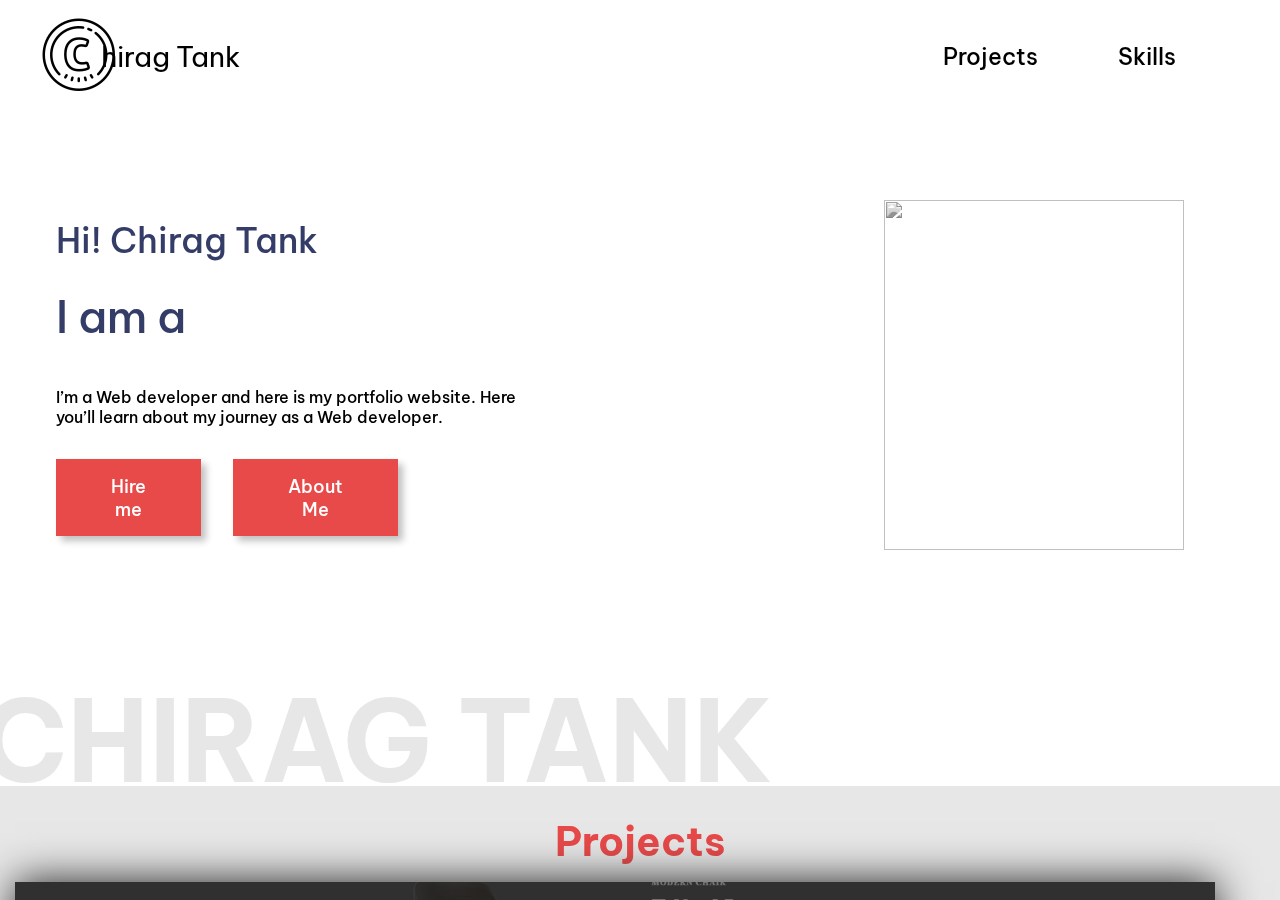
==== index.html @ 8e1fba70 "Add files via upload" ====
<!DOCTYPE html>
<html lang="en">
<head>
    <meta charset="UTF-8">
    <meta http-equiv="X-UA-Compatible" content="IE=edge">
    <meta name="viewport" content="width=device-width, initial-scale=1.0">
    <title>Portfolio Website - Chirag Tank</title>
    <link rel="icon" type="image/x-icon" href="./images/userAsset/icons8-c-67.png">
    <link rel="stylesheet" href="styles.css">
</head>
<body>
    
    <div id="wrapper">

        <div class="container">
            <div class="navbar">
                
                <div class="logo-container">
                    <img class="name-logo none" src="./images/userAsset/icons8-c-80.png" class="logo">
                    <div class="logo-text none">hirag Tank</div>
                </div>
                
                <div class="nav-items">
                    <div><a href="#projects">Projects</a></div>
                    <div><a href="#skills">Skills</a></div>
                </div>

            </div>

            <div class="hero-section">

                <div class="faded-text">CHIRAG TANK</div>
    
                <div class="hero-section-left media-left">
                    <div class="hero-section-heading">Hi! Chirag Tank</div>
                    
                    <div class="hero-section-heading hero-section-sub-heading">
                        I am a <span class="role"></span>
                    </div>
    
                    <div class="hero-section-description">
                        I’m a Web developer and here is my portfolio website. Here you’ll
                        learn about my journey as a Web developer.
                    </div>
                    <div class="main-btn">
                      <a  class="fa-hire" href="mailto:chiragtank1971@gmail.com"><button class="btn-pink" id="btn">Hire me</button></a>
                   <a class="fa-hire" href="./images/projects-img/Chirag Tank.pdf" download>
                    <button class="btn-pink fa-about" id="btn">About Me</button>
                  </a>
                    </div>
                   
    
                </div>
    
                <div class="hero-section-right">
                    <div class="absolute icons icon-dots">
                        <img src="./Images/userAsset/dots.png" alt="" />
                      </div>
                      <div class="absolute icons icon-cube">
                        <img src="./Images/userAsset/cube.png" alt="" />
                      </div>
                      <div class="absolute icons icon-circle">
                        <img src="./Images/userAsset/circle.png" alt="" />
                      </div>
                      <div class="absolute icons icon-zigzag">
                        <img src="./Images/userAsset/zigzags.png" alt="" />
                      </div>
                      <div class="absolute icons icon-plus">
                        <img src="./Images/userAsset/plus.png" alt="" />
                      </div>
                      <div class="user-image">
                        <img class="user-img" src="./Images/userAsset/IMG_20240131_220741.jpg" alt="" />
                      </div>
                </div>
    
            </div>
        </div>

        <div id="projects" class="project-section">
            <h2 class="page-header">Projects</h2>

            <div class="project-container">
                <div class="project-card" id="project1">
                    
                    <div class="project-content project-content-left">

                        <div class="project-skills-container">
                            <img class="project-skill" src="./Images/stack/HTML.png" alt="" />
                            <img class="project-skill" src="./Images/stack/CSS.png" alt="" />   
                        </div>

                        <h2 class="project-heading">Mordern Chair</h2>

                        <p class="project-subHeading">Its a Telford Longue Chair Purchasing website with personalized Color
                        </p>
                        <div class="btn-grp">
                          <a href="./Projects/Morden chair/index.html"><button class="btn-pink btn-project">Check Out</button></a>  
                            <a href="https://drive.google.com/drive/folders/1WNx44POFTHm5D6AEirEoAuV9OkkkFYQe?usp=sharing">
                              <i title="DriveLink"><img class="drive-icon drive-1 fa-icon" src="./images/Google_Drive_Logo_16px.png" alt=""></i>
                            </a>
                           
                        </div>
                    </div>
                </div>

                <div class="project-card" id="project2">
                  
                  <div class="project-content project-content-right">
                    <div class="project-skill-container">
                      <img class="project-skill" src="./Images/stack/HTML.png" alt="" />
                      <img class="project-skill" src="./Images/stack/CSS.png" alt="" />
                    </div>
                    <h2 class="project-heading">Weather App</h2>
                    <p class="project-sub-heading">
                      Build a weather app where you can check real time weather details
                    </p>
                    <div class="btn-group">
                      <a href="./Projects/Weather App/index.html"><button class="btn-pink btn-project">Check Out</button></a> 
                      <a href="https://drive.google.com/drive/folders/1F-yaJx2Q37kxyd08injeDXEd8jBpInll?usp=sharing">
                        <i title="DriveLink"><img class="drive-icon fa-icon" src="./images/Google_Drive_Logo_16px.png" alt=""></i>
                      </a>
                    </div>
                  </div>
                </div>
          
                <div class="project-card" id="project3">
                  
                  <div class="project-content project-content-left">
                    <div class="project-skill-container">
                      <img class="project-skill" src="./Images/stack/HTML.png" alt="" />
                      <img class="project-skill" src="./Images/stack/CSS.png" alt="" />
                      <img class="project-skill" src="./Images/stack/Javascript.svg" alt="" />
                     
                    </div>
          
                    <h2 class="project-heading">Password Generator</h2>
                    <p class="project-sub-heading">
                      A Website for generating random and strong Passwords
                    </p>
                    <div class="btn-group">
                      <a href="./Projects/Password Generator/index.html"><button class="btn-pink btn-project">Check Out</button></a> 
                      <a href="https://drive.google.com/drive/folders/1Rnn2lJ-u1Wp37jzrzR6ZTkXavy6EYoep?usp=sharing">
                        <i title="DriveLink"><img class="drive-icon fa-icon" src="./images/Google_Drive_Logo_16px.png" alt=""></i>
                      </a>
                    </div>
                  </div>
                </div>
          
                <div class="project-card" id="project4">
                  
                  <div class="project-content project-content-right">
                    <div class="project-skill-container">
                      <img class="project-skill" src="./Images/stack/HTML.png" alt="" />
                      <img class="project-skill" src="./Images/stack/CSS.png" alt="" />
                      <img class="project-skill" src="./Images/stack/Javascript.svg" alt="" />
                    </div>
                    <h2 class="project-heading">Tic Tac Toe</h2>
                    <p class="project-sub-heading">
                      A game two players where only one can be winner.
                    </p>
                    <div class="btn-group">
                      <a href="./Projects/Tic-Tac-Toe/index.html"><button class="btn-pink btn-project">Check Out</button></a> 
                      <a href="https://drive.google.com/drive/folders/1cbSBQeuJmwX-l-SGBSMcu80L7FzWbOGp?usp=sharing">
                        <i title="DriveLink"><img class="drive-icon fa-icon" src="./images/Google_Drive_Logo_16px.png" alt=""></i>
                      </a>
                    </div>
                  </div>
                </div>
            </div>

        </div>
        
        <div id="skills" class="container skills-container ">
          <div class="skill-fade-text">Skills</div>

          <div class="skill-container-left">
            <h2 class="skill-heading">
              <span class="caps">M</span>e and
              <br />
              MyTech Stack
            </h2>

            <div class="skill-subHeading">
              
               <h4>Hello Everyone My name is Chirag Tank</h4> 
                <p>I am a enthusiastic and detail-oriented Web Developer with foundational knowledge in HTML, CSS, and JavaScript. Recently completed a comprehensive web development course where I gained hands-on experience in building responsive and user-friendly websites. Adept at utilizing modern development tools and frameworks such as React and Bootstrap. Passionate about coding, problem-solving, and staying updated with industry trends. Eager to contribute to a dynamic team and grow as a web developer by applying my skills to real-world projects.  </p>
             
            </div>
          </div>

          <div class="skill-container-right">
            <img src="./Images/userAsset/blob vector.png" class="blob-style" alt="" />

            <img src="./Images/stack/HTML.png" alt="" class="skills-logo" />
            <img src="./Images/stack/CSS.png" alt="" class="skills-logo" />
            <img src="./Images/stack/Javascript.svg" alt="" class="skills-logo" />
            <img src="./Images/stack/React.png" alt="" class="skills-logo" />
            <img src="./Images/stack/NodeJs.svg" alt="" class="skills-logo" />
            <img src="./Images/stack/Next.svg" alt="" class="skills-logo" />
            <img src="./Images/stack/Redux.svg" alt="" class="skills-logo" />
            <img src="./Images/stack/Tailwind.png" alt="" class="skills-logo" />
            <img src="./Images/stack/Bootstrap.svg" alt="" class="skills-logo" />
            <img src="./Images/stack/MaterialUI.svg" alt="" class="skills-logo" />
            <img src="./Images/stack/Express.png" alt="" class="skills-logo" />
            <img src="./Images/stack/Git.svg" alt="" class="skills-logo" />
            <img src="./Images/stack/Github.svg" alt="" class="skills-logo" />
            <img src="./Images/stack/Graphql.svg" alt="" class="skills-logo" />
            <img src="./Images/stack/MongoDB.svg" alt="" class="skills-logo" />
            <img src="./Images/stack/Vercel.svg" alt="" class="skills-logo" />
            <img src="./Images/stack/ChartJs.svg" alt="" class="skills-logo" />
            <img src="./Images/stack/Bash.svg" alt="" class="skills-logo" />
            <img src="./Images/stack/Docker.svg" alt="" class="skills-logo" />
            <img src="./Images/stack/K8s.svg" alt="" class="skills-logo" />
          </div>
        
        
        
        </div>

    </div>
  <script src="https://cdn.jsdelivr.net/npm/typed.js@2.0.12"></script>
  <script src="https://kit.fontawesome.com/58a810656e.js" crossorigin="anonymous"></script>
  <script>
    var typeData = new Typed(".role", {
      strings: [
        "Full Stack Developer",
        "Web Developer",
        "UI-UX Designer",
        "Backend Developer",
        "Coder",
      ],
      loop: true,
      typeSpeed: 50,
      backSpeed: 50,
      backDelay: 100,
    });
  </script>
</body>
</html>
---- styles.css ----
@import url("https://fonts.googleapis.com/css2?family=Be+Vietnam+Pro:wght@300&display=swap");

*{
  margin:0;
  padding:0;
  /* box-sizing:border-box; */
  font-family: "Be Vietnam Pro", sans-serif;
  scroll-behavior: smooth;
}
:root {
  --bgOrange: #e84949;
}

#wrapper{
    height:100vh;
    overflow-y:auto;
    overflow-x: hidden;
}

.container{
    width:1200px;
    margin:0 auto;
}

.navbar{
    display: flex;
    justify-content:space-between;
    align-items:center;

    padding-top:1rem;
}

.logo{
    width:60px;
    margin-right: 15px;
}

.logo-container{
    display:flex;
    justify-content: baseline;
    align-items: center;
}

.logo-text{
    margin-left:-1.2rem;
    font-size:28px;
}

.nav-items{
    display:flex;
    gap:5rem;
    padding: 0 4em;
    
}

.nav-items div{
    font-size:23px;
    font-weight:500;
    cursor:pointer;
  
   
}
.nav-items div a{
    color:black;
}

a{
    text-decoration: none;
}
.nav-items div:hover{
  border-bottom: 2px solid black;
  font-weight: bold;
}

.contact-wrapper{
  display: flex;
  align-items: center;
  justify-content: center;
  min-height: 100vh;
  padding: 10px;
  font-family: 'Poppins', sans-serif;
  background: rgb(230, 228, 228);
}
.contact-container{
  max-width: 450px;
  height: 362px;
  background: #fff;
  padding: 20px 20px 0px 20px;
  box-shadow: 5px 7px 15px rgba(0, 0, 0, 0.589);
}
.title-contact{
  width: 170px;
  font-size: 1.7rem;
  margin-left: 15px;
  font-weight: 800;
  border-bottom: 3px solid  var(--bgOrange);
}
.email-field{
  margin-top: 70px;
}

.hero-section{
    position:relative;
    display:flex;
    justify-content: center;
    align-items: center;

    gap: 5rem;
    margin: 4rem auto;
    padding: 0 1rem;
    padding-bottom: 8rem;
}
.faded-text{
  position:absolute;
  z-index: -2;
  user-select:none;
  font-size: 7em;
  color:rgb(231,231,231);
  bottom: -16%;
  left: -5%;
  font-weight: bold;
  transition: all 3s;
}
.hero-section-left{
  /* width:100%; */
  display: flex;
  flex-direction: column;
  justify-content:center;
  gap: 2rem;
}
.drive-icon{
width: 28px;
margin-left: 10px;
align-items: center;
margin-bottom: -5px;
cursor:pointer;
}
.drive-1{
margin-left: -3px;
}
.hero-section-heading{
  font-size: 35px;
  color: #343d68;
  font-weight: 500;
}

.role{
  color: #4e45d5;
  font-weight: 800;
}

.hero-section-sub-heading{
  font-size: 45px;
  line-height: 45px;
}

.hero-section-description{
  margin-top: 1rem;
  width: 70%;
  font-weight: 500;
}

@media (max-width:1160px)  {
  .hero-section{
   display: flex;
   flex-direction: column-reverse;
   flex-wrap: wrap-reverse;
  }
  .hero-section-right{
    transform: translateX(-210px);
  }
  .faded-text{
    position:absolute;
    font-size: 4rem;
    bottom: -78px;
    left: 20px;
}
.logo-text{
  margin-left: 1px;
}
  .navbar{
    margin-left: 80px;
  }
  .nav-items{
    transform: translateX(-400px);
  }
}
@media (max-width:680px)  {
  .hero-section{
    transform: translateX(-100px);
   display: flex;
   flex-direction: column-reverse;
   flex-wrap: wrap-reverse;
  }
 .none{
  display: none;
 }
  .hero-section-right{
    transform: translateX(-210px);
  }
  .navbar{
    margin-left: -50px;
    
  }
  .faded-text{
    font-size: 3.5rem;
    left: 100px;
  }
  .media-left{
    margin-left: -350px;
    width: 600px;
  }
  .hero-section-description{
    width: 300px;
  }
  .nav-items{
    transform: translateX(-570px);
  }
}



.main-btn{
  width: fit-content;
  display: flex;
  gap: 2rem;
}

.btn-pink {
    background-color: var(--bgOrange);
    width: fit-content;
    color: white;
    padding: 0.8rem 2.3rem;
    box-shadow: 5px 5px 7px 0px #0000003f;
    font-size: 18px;
    cursor: pointer;
    transition: all 0.5s;
    font-weight: 500;
    border: solid 3px transparent;
    position: relative;
    z-index: 1;
  }
  .fa-about{
    width: 165px;
  }
  .fa-hire{
    width: 144.5px;
  }
  .btn-pink::before {
    content: "";
    position: absolute;
    background-color: #fff;
    top: 0px;
    left: 0;
    right: 0;
    bottom: 0px;
    z-index: -1;
    transform: scaleX(0);
    transform-origin: left;
    transition: all 0.8s;
  }
  .btn-pink:hover::before {
    transform: scaleX(1);
  }
  .btn-pink:hover {
    border: solid 3px var(--bgOrange);
    color: black;
  }

  .hero-section-right{
    position:relative;
  }

  .absolute{
    position:absolute;
  }

  .user-image{
    padding:2.5rem;
    filter:grayscale(1);
    transition:all 1s;
    animation: scaleImage 5s linear infinite;
  }

  .user-image img{
    height: 350px;
    width: 300px;
    z-index:-9;
  }

  @keyframes scaleImage {

    0%{
        filter:grayscale(0);
        transform:scale(1);
        
    }

    50%{
        transform:scale(1.1);
        filter:grayscale(1);
        box-shadow: 3px 3px 10px black;
    }

    100%{
        transform:scale(1);
        filter:grayscale(0);
    }
    
  }


  .icon-dots{
    z-index:9;
    bottom:-1rem;
    right:0;
    animation-name:dotsAnimation;
    animation-duration: 5s;
    animation-iteration-count: infinite;
  }

  @keyframes dotsAnimation {
    0%{
        transform:translateY(0px);
    }
    50%{
        transform: translateY(-15px);
    }
    100%{
        transform: translateY(0px);
    }
    
  }

  .icon-cube{
    z-index:9;
    top:-0.8em;
    right:1em;
    animation-name: cubeRotate;
    animation-duration: 3s;
    animation-iteration-count: infinite;
  }

  @keyframes cubeRotate {
    0%{
        transform: rotateY(0deg) translateY(0px);
    }
    50%{
        transform:  rotateY(180deg) translateY(-12px);
    }
    100%{
        transform:  rotateY(360deg) translateY(0px);
    }
  }

  .icon-circle{
    z-index:9;
    left:0;
    bottom:0;
    animation-name:shakeEffect;
    animation-duration: 6s;
    animation-timing-function: linear;
    animation-iteration-count: infinite;
} 
 @keyframes shakeEffect {
  
    50%{
        left:5%;
        bottom:10%;
    }
 
  }

  .icon-zigzag{
    z-index:9;
    top:1.5em;
    left:-0.3em;
    animation:zigzagAnimation 5s ease-in infinite;
  }

  @keyframes zigzagAnimation{
    50%{
        left:5%;
        top:2%;
    }
  }
  .icon-plus{
    z-index:9;
    top:-0.8rem;
    left: 50%;
    animation:shakeEffectPlus 5s ease-in infinite;
  }

  @keyframes shakeEffectPlus {
    50%{
        top:3%;
        left:48%
    }
  }

  .project-section{
    background-color: rgb(231,231,231);
    margin-top:4rem;
  }

  .page-header{
    color:var(--bgOrange);
    font-size:90px;
    text-align:center;
    padding-top:30px;
  }
  .project-container{
    max-width: 1200px;
    margin:0 auto;
    padding:3rem 0;

    display:flex;
    flex-direction:column;
    gap:120px;
  }

  .project-card{
    width:90%;
    height:550px;
    background-image: url(./images/projects/Project1.png);
    background-size: cover;
    /* background-repeat: no-repeat; */
    position:relative;
    box-shadow:0px 0px 40px #1f1f1f;
  }

  .project-card::after{
    content:"";
    position:absolute;
    top:0;
    left:0;
    right:0;
    bottom:0;
    background-color: #1f1f1f9a;
    z-index:0;
    /* transform: scaleX(1); */
  }

  .project-card::before{
    content:"";
    position:absolute;
    top:0;
    left:0;
    right:0;
    bottom:0;
    background: linear-gradient(45deg, #343d68, #343d68be, #343d687c);
    transform:scaleX(0);
    transform-origin: left;
    transition: all 0.4s;
    z-index:1;
  }

  .project-card:hover::before{
    transform:scaleX(1);
  }

  .project-number{
    position:absolute;
    font-size:200px;
    font-weight:600;
    color:white;
    z-index:10;
    /* display:none; */
    opacity: 0;
  }

  .project-card:hover .project-number{
    /* display:block; */
    opacity: 1;
  }

  .project-number-right{
    right:-40px;
    top:-45px;
  }

  .project-number-left{
    left:-40px;
    top:-45px;
  }

  .project-content{
    position:absolute;
    display:flex;
    flex-direction:column;
    color:white;
    padding:2em;
    bottom:20%;
    z-index:5;
    gap:1em;
    transition:all 0.4s;
  }


  .project-content-left{ 
    left:10%;
  }

  .project-content-right{ 
    right:10%;
  }

  .project-skills-container{
    width:60%;
    display:flex;
    gap:10px;
    flex-wrap:wrap;
  
  }

  .project-skill{
    width:40px;
  }

  .project-heading{
    font-size:50px;
    font-weight: bold;
    line-height:3rem;
  }
  
  .project-subHeading{
    width:70%;
    font-size:16px;
    font-style: italic;
  }


  .btn-grp{
    display:flex;
    gap:0.9rem;
    align-items:center;
  }

  .btn-project:hover{
    border:none;
  }


  .project-card:hover .project-content{
    transform:scale(1.1);
  }

  #project1{
    background-position: center;
    background-image: url(./images/projects-img/Project-1.png);
  }

  #project2{
    margin-left:120px;
    background-image: url(./images/projects-img/Project-2.1.png);
  }
  #project3{
    background-position: center;
    background-image: url(./images/projects-img/Project-3.png);
  }
  #project4{
    background-position: center;
    margin-left:120px;
    background-image: url(./images/projects-img/Project-4.png);
  }

  @media (max-width:1300px) {
    .page-header {
      padding-top: 30px;
      color: var(--bgOrange);
      text-align: center;
      font-size: 40px;
    }
    .project-container {
      padding: 5px;
      margin: 10px;
      gap: 60px;
    }
    .project-card {
      width: 100%;
      height: 300px;
    }
    .project-card {
      background-size: cover;
      background-position: center;
    }
    .project-content {
      scale: 0.5;
      bottom: 0;
      left: 0;
      right: 0;
      top: 0;
    }
    .project-content-left {
      left: 0;
    }
    .project-heading {
      font-size: 40px;
      width: 100%;
    }
    .project-sub-heading {
      width: 100%;
    }
    #project2 {
      margin-left: 0;
    }
    #project4 {
      margin-left: 0;
    }
    .project-skill-container {
      width: 100%;
    }
    .project-skill {
      width: 35px;
    }
    .project-card:hover .project-number {
      display: none;
    }
    .project-card:hover .project-content {
      scale: 0.55;
    }
  }

  .skills-container{
    position:relative;
    display:flex;
    padding:5rem;
    margin:10rem auto;
    gap:30px;
    
  }

.skill-container-left{
  width:50%;
  display:flex;
  flex-direction:column;
}

.skill-container-right{
  display:flex;
  flex-wrap:wrap;
  width:50%;
  position:relative;
  gap:2rem;
  border-radius: 50px;
  justify-content: center;
  background-color: rgba(155, 152, 152, 0.116);
}

.skill-fade-text{
  position:absolute;
  font-size:15em;
  font-style:bold;
  color:rgba(151, 149, 149, 0.342);
  bottom:-40%;
  right:-20%;
  user-select:none;
  overflow-y:hidden;
}

.blob-style{
  height: 300px;
  width: 300px;
  opacity: 0.5;
  position:absolute;
  top:50%;
  left:50%;
  z-index:-5;
  transform:translate(-50%, -50%);
  animation: blobAnimate 3s linear infinite;
}

@keyframes blobAnimate {
  50%{
    top:54%;
    left:46%;
  }
}

.skills-logo{
  margin-top: 15px;
  width:90px;
  transition:all 0.5s;
}

.skills-logo:hover{
  transform:scale(1.2);
}

.skill-heading{
  font-size:50px;
  font-style: bold;
  color: var(--bgOrange);
  line-height: 50px;
}

.caps{
  font-size:90px;
}

.skill-subHeading{
  margin-top: 1rem;
  width:85%;
  text-align: justify;
}

.skill-subHeading p{
  margin:15px 0;
}
@media (max-width:1266px) {
  .skills-container{
    flex-direction: column;
    margin: 0 260px;
    max-width: auto;
  }
}
@media (max-width:930px) {
  .skills-container{
    flex-direction: column;
    margin: 0 100px;
    max-width: auto;
  }
}
@media (max-width:700px) {
  .skills-container{
    flex-direction: column;
    max-width: auto;
    transform: translateX(-100px);
  }
  .skills-logo{
    width: 70px;
    height: 70px;
  }
}
@media (max-width:600px) {
  .skills-container{
    flex-direction: column;
    max-width: auto;
    transform: translateX(-150px);
  }
  .skill-container-right{
    width: 500px;
  }
  .skills-logo{
    width: 60px;
    height: 60px;
  }
}
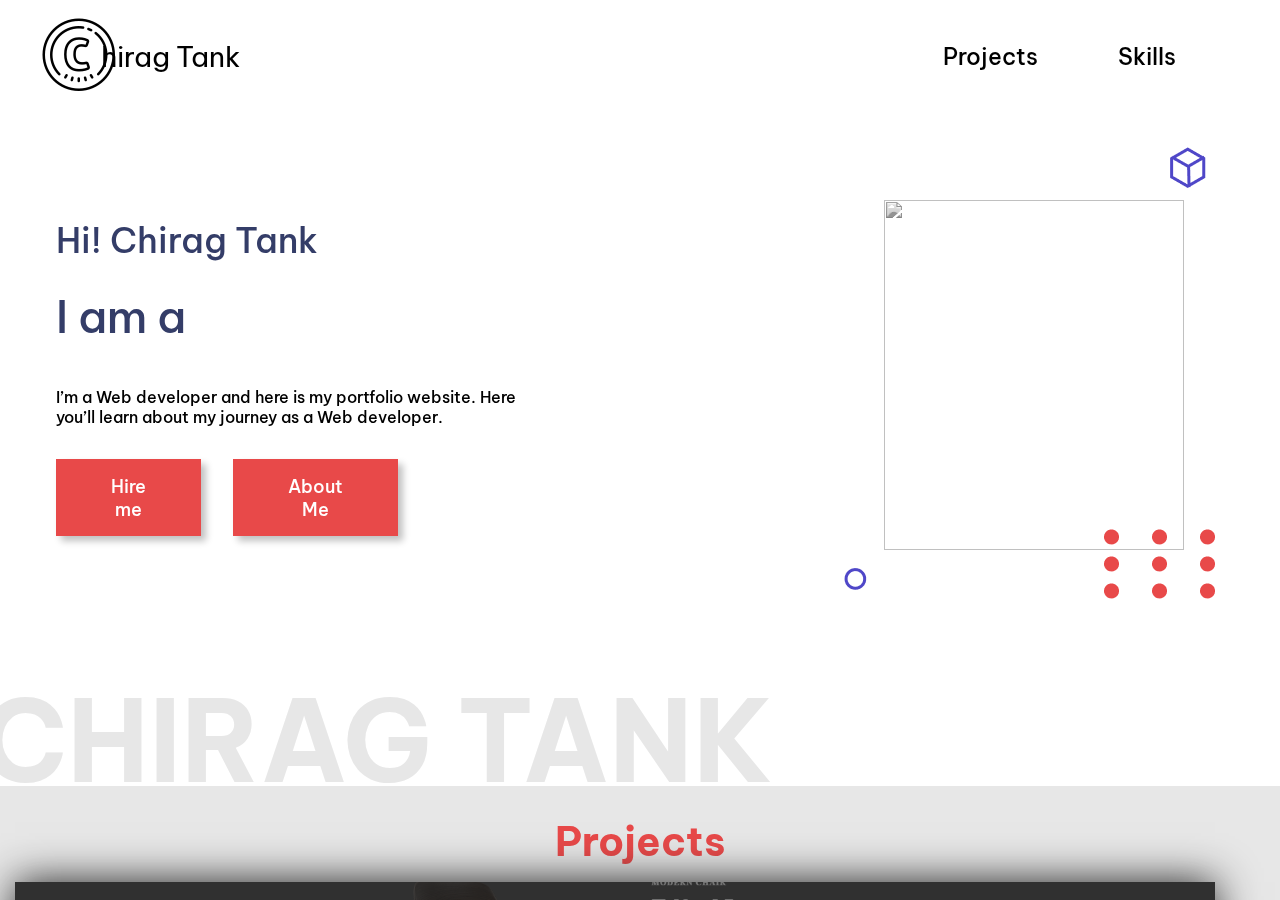
==== commit 97260aab: "Update index.html" ====
--- a/index.html
+++ b/index.html
@@ -54,22 +54,22 @@
     
                 <div class="hero-section-right">
                     <div class="absolute icons icon-dots">
-                        <img src="./Images/userAsset/dots.png" alt="" />
+                        <img src="./images/userAsset/dots.png" alt="" />
                       </div>
                       <div class="absolute icons icon-cube">
-                        <img src="./Images/userAsset/cube.png" alt="" />
+                        <img src="./images/userAsset/cube.png" alt="" />
                       </div>
                       <div class="absolute icons icon-circle">
-                        <img src="./Images/userAsset/circle.png" alt="" />
+                        <img src="./images/userAsset/circle.png" alt="" />
                       </div>
                       <div class="absolute icons icon-zigzag">
-                        <img src="./Images/userAsset/zigzags.png" alt="" />
+                        <img src="./images/userAsset/zigzags.png" alt="" />
                       </div>
                       <div class="absolute icons icon-plus">
-                        <img src="./Images/userAsset/plus.png" alt="" />
+                        <img src="./images/userAsset/plus.png" alt="" />
                       </div>
                       <div class="user-image">
-                        <img class="user-img" src="./Images/userAsset/IMG_20240131_220741.jpg" alt="" />
+                        <img class="user-img" src="./images/userAsset/IMG_20240131_220741.jpg" alt="" />
                       </div>
                 </div>
     
@@ -85,8 +85,8 @@
                     <div class="project-content project-content-left">
 
                         <div class="project-skills-container">
-                            <img class="project-skill" src="./Images/stack/HTML.png" alt="" />
-                            <img class="project-skill" src="./Images/stack/CSS.png" alt="" />   
+                            <img class="project-skill" src="./images/stack/HTML.png" alt="" />
+                            <img class="project-skill" src="./images/stack/CSS.png" alt="" />   
                         </div>
 
                         <h2 class="project-heading">Mordern Chair</h2>
@@ -107,8 +107,8 @@
                   
                   <div class="project-content project-content-right">
                     <div class="project-skill-container">
-                      <img class="project-skill" src="./Images/stack/HTML.png" alt="" />
-                      <img class="project-skill" src="./Images/stack/CSS.png" alt="" />
+                      <img class="project-skill" src="./images/stack/HTML.png" alt="" />
+                      <img class="project-skill" src="./images/stack/CSS.png" alt="" />
                     </div>
                     <h2 class="project-heading">Weather App</h2>
                     <p class="project-sub-heading">
@@ -127,9 +127,9 @@
                   
                   <div class="project-content project-content-left">
                     <div class="project-skill-container">
-                      <img class="project-skill" src="./Images/stack/HTML.png" alt="" />
-                      <img class="project-skill" src="./Images/stack/CSS.png" alt="" />
-                      <img class="project-skill" src="./Images/stack/Javascript.svg" alt="" />
+                      <img class="project-skill" src="./images/stack/HTML.png" alt="" />
+                      <img class="project-skill" src="./images/stack/CSS.png" alt="" />
+                      <img class="project-skill" src="./images/stack/Javascript.svg" alt="" />
                      
                     </div>
           
@@ -150,9 +150,9 @@
                   
                   <div class="project-content project-content-right">
                     <div class="project-skill-container">
-                      <img class="project-skill" src="./Images/stack/HTML.png" alt="" />
-                      <img class="project-skill" src="./Images/stack/CSS.png" alt="" />
-                      <img class="project-skill" src="./Images/stack/Javascript.svg" alt="" />
+                      <img class="project-skill" src="./images/stack/HTML.png" alt="" />
+                      <img class="project-skill" src="./images/stack/CSS.png" alt="" />
+                      <img class="project-skill" src="./images/stack/Javascript.svg" alt="" />
                     </div>
                     <h2 class="project-heading">Tic Tac Toe</h2>
                     <p class="project-sub-heading">
@@ -189,28 +189,28 @@
           </div>
 
           <div class="skill-container-right">
-            <img src="./Images/userAsset/blob vector.png" class="blob-style" alt="" />
-
-            <img src="./Images/stack/HTML.png" alt="" class="skills-logo" />
-            <img src="./Images/stack/CSS.png" alt="" class="skills-logo" />
-            <img src="./Images/stack/Javascript.svg" alt="" class="skills-logo" />
-            <img src="./Images/stack/React.png" alt="" class="skills-logo" />
-            <img src="./Images/stack/NodeJs.svg" alt="" class="skills-logo" />
-            <img src="./Images/stack/Next.svg" alt="" class="skills-logo" />
-            <img src="./Images/stack/Redux.svg" alt="" class="skills-logo" />
-            <img src="./Images/stack/Tailwind.png" alt="" class="skills-logo" />
-            <img src="./Images/stack/Bootstrap.svg" alt="" class="skills-logo" />
-            <img src="./Images/stack/MaterialUI.svg" alt="" class="skills-logo" />
-            <img src="./Images/stack/Express.png" alt="" class="skills-logo" />
-            <img src="./Images/stack/Git.svg" alt="" class="skills-logo" />
-            <img src="./Images/stack/Github.svg" alt="" class="skills-logo" />
-            <img src="./Images/stack/Graphql.svg" alt="" class="skills-logo" />
-            <img src="./Images/stack/MongoDB.svg" alt="" class="skills-logo" />
-            <img src="./Images/stack/Vercel.svg" alt="" class="skills-logo" />
-            <img src="./Images/stack/ChartJs.svg" alt="" class="skills-logo" />
-            <img src="./Images/stack/Bash.svg" alt="" class="skills-logo" />
-            <img src="./Images/stack/Docker.svg" alt="" class="skills-logo" />
-            <img src="./Images/stack/K8s.svg" alt="" class="skills-logo" />
+            <img src="./images/userAsset/blob vector.png" class="blob-style" alt="" />
+
+            <img src="./images/stack/HTML.png" alt="" class="skills-logo" />
+            <img src="./images/stack/CSS.png" alt="" class="skills-logo" />
+            <img src="./images/stack/Javascript.svg" alt="" class="skills-logo" />
+            <img src="./images/stack/React.png" alt="" class="skills-logo" />
+            <img src="./images/stack/NodeJs.svg" alt="" class="skills-logo" />
+            <img src="./images/stack/Next.svg" alt="" class="skills-logo" />
+            <img src="./images/stack/Redux.svg" alt="" class="skills-logo" />
+            <img src="./images/stack/Tailwind.png" alt="" class="skills-logo" />
+            <img src="./images/stack/Bootstrap.svg" alt="" class="skills-logo" />
+            <img src="./images/stack/MaterialUI.svg" alt="" class="skills-logo" />
+            <img src="./images/stack/Express.png" alt="" class="skills-logo" />
+            <img src="./images/stack/Git.svg" alt="" class="skills-logo" />
+            <img src="./images/stack/Github.svg" alt="" class="skills-logo" />
+            <img src="./images/stack/Graphql.svg" alt="" class="skills-logo" />
+            <img src="./images/stack/MongoDB.svg" alt="" class="skills-logo" />
+            <img src="./images/stack/Vercel.svg" alt="" class="skills-logo" />
+            <img src="./images/stack/ChartJs.svg" alt="" class="skills-logo" />
+            <img src="./images/stack/Bash.svg" alt="" class="skills-logo" />
+            <img src="./images/stack/Docker.svg" alt="" class="skills-logo" />
+            <img src="./images/stack/K8s.svg" alt="" class="skills-logo" />
           </div>
         
         
@@ -236,4 +236,4 @@
     });
   </script>
 </body>
-</html>+</html>
